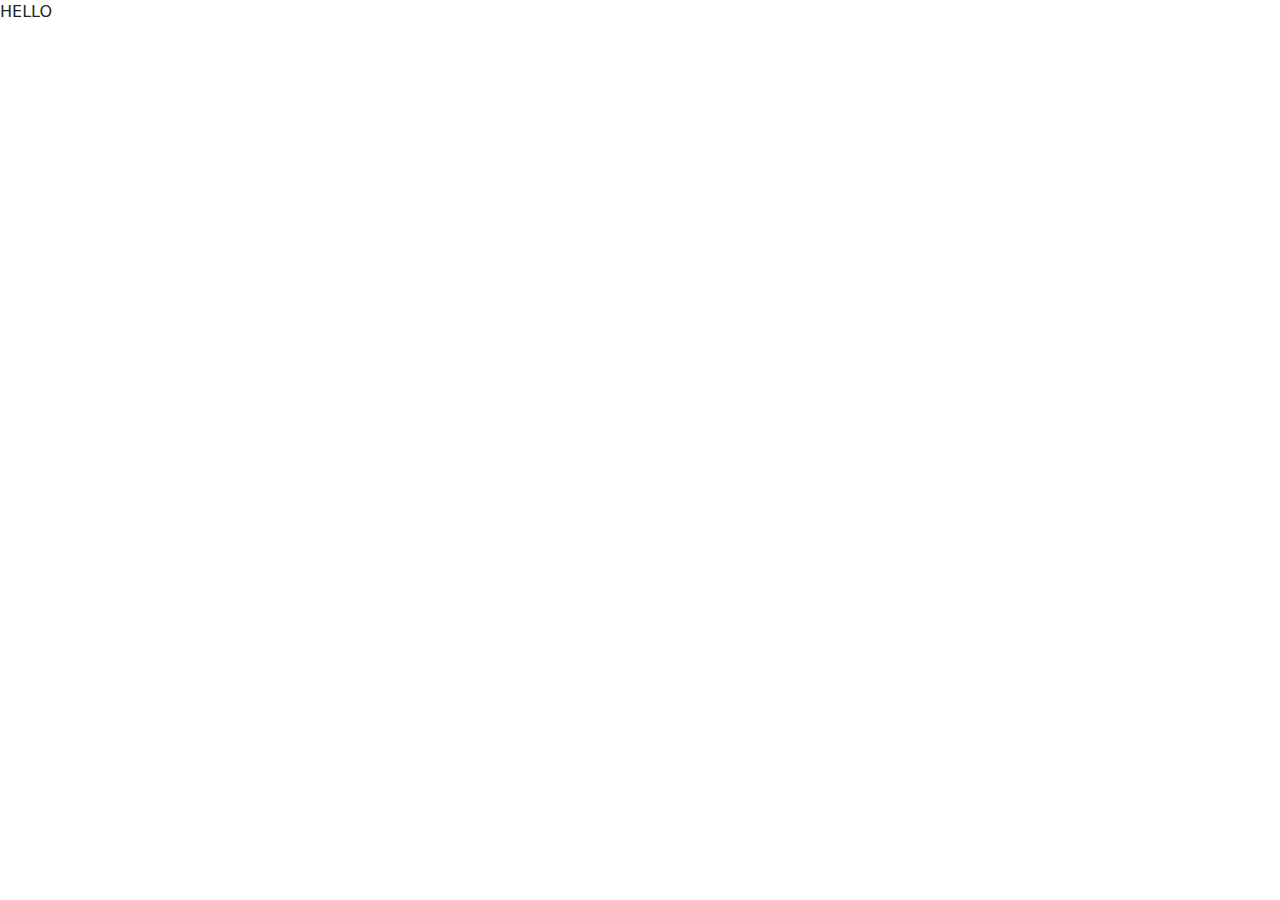
==== 1 BASICS/index.html @ 120ba8aa "this is start" ====
<!DOCTYPE html>
<html lang="en">

<head>
    <meta charset="UTF-8">
    <meta name="viewport" content="width=device-width, initial-scale=1.0">
    <title>Document</title>
    <link href="https://cdn.jsdelivr.net/npm/bootstrap@5.3.3/dist/css/bootstrap.min.css" rel="stylesheet"
        integrity="sha384-QWTKZyjpPEjISv5WaRU9OFeRpok6YctnYmDr5pNlyT2bRjXh0JMhjY6hW+ALEwIH" crossorigin="anonymous">
</head>

<body>
    HELLO

    <script src="https://cdn.jsdelivr.net/npm/bootstrap@5.3.3/dist/js/bootstrap.bundle.min.js"
        integrity="sha384-YvpcrYf0tY3lHB60NNkmXc5s9fDVZLESaAA55NDzOxhy9GkcIdslK1eN7N6jIeHz"
        crossorigin="anonymous"></script>
</body>

</html>
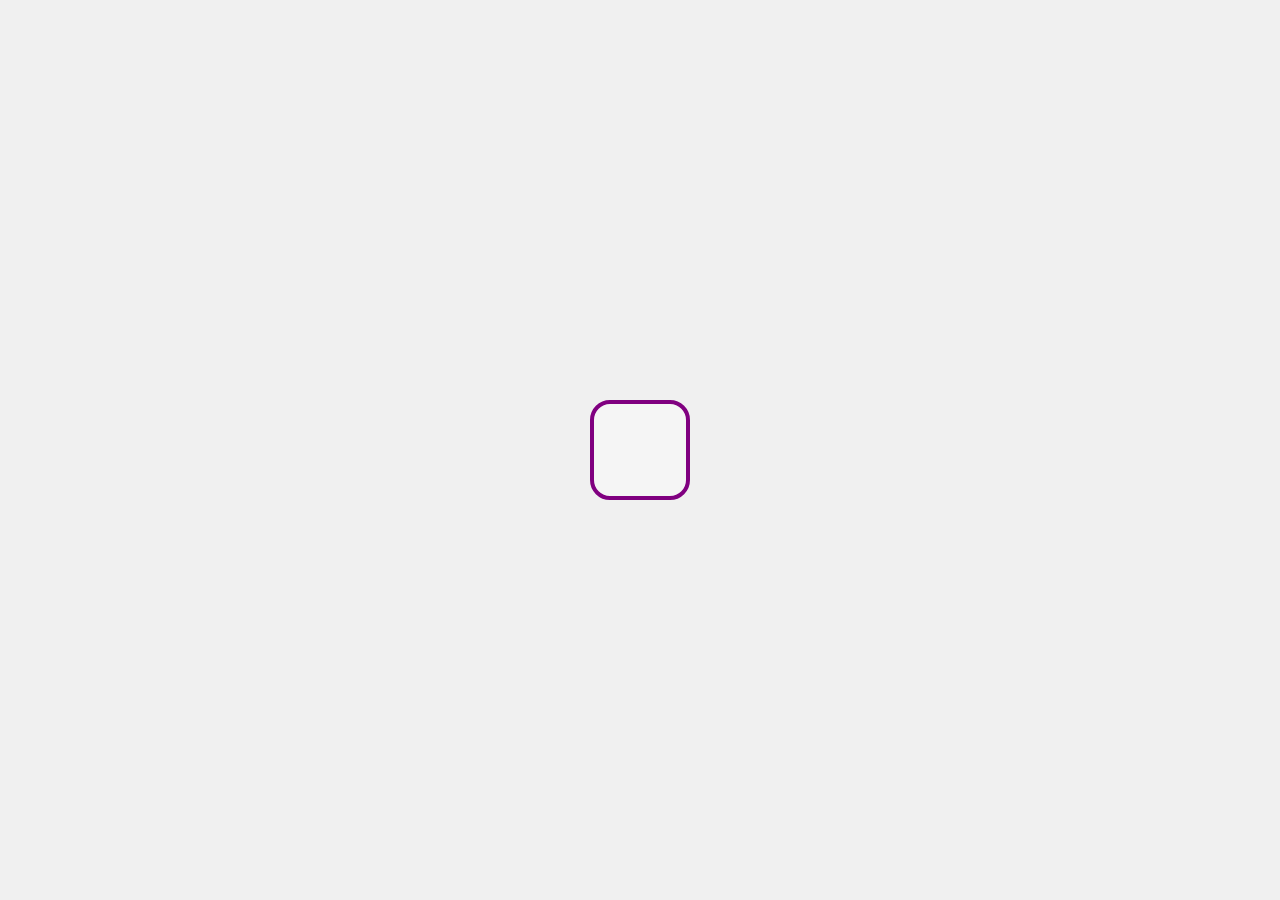
==== commit 24ca455f: "basic animations done" ====
--- a/1 BASICS/index.html
+++ b/1 BASICS/index.html
@@ -7,10 +7,13 @@
     <title>Document</title>
     <link href="https://cdn.jsdelivr.net/npm/bootstrap@5.3.3/dist/css/bootstrap.min.css" rel="stylesheet"
         integrity="sha384-QWTKZyjpPEjISv5WaRU9OFeRpok6YctnYmDr5pNlyT2bRjXh0JMhjY6hW+ALEwIH" crossorigin="anonymous">
+    <link rel="stylesheet" href="css/style.css">
 </head>
 
 <body>
-    HELLO
+    <!-- keyframes -->
+
+    <div class="box"></div>
 
     <script src="https://cdn.jsdelivr.net/npm/bootstrap@5.3.3/dist/js/bootstrap.bundle.min.js"
         integrity="sha384-YvpcrYf0tY3lHB60NNkmXc5s9fDVZLESaAA55NDzOxhy9GkcIdslK1eN7N6jIeHz"
--- a/1 BASICS/css/style.css
+++ b/1 BASICS/css/style.css
@@ -0,0 +1,29 @@
+body {
+  display: flex;
+  justify-content: center;
+  align-items: center;
+  height: 100vh;
+  margin: 0;
+  background-color: #f0f0f0;
+}
+
+.box {
+  height: 100px;
+  width: 100px;
+  background-color: whitesmoke;
+  animation: slide 3s ease-in-out infinite;
+  border-radius: 20px;
+  border: 4px solid purple;
+}
+
+@keyframes slide {
+  0% {
+    transform: translateX(-200px);
+  }
+  50% {
+    transform: translateX(200px);
+  }
+  100% {
+    transform: translateX(-200px);
+  }
+}
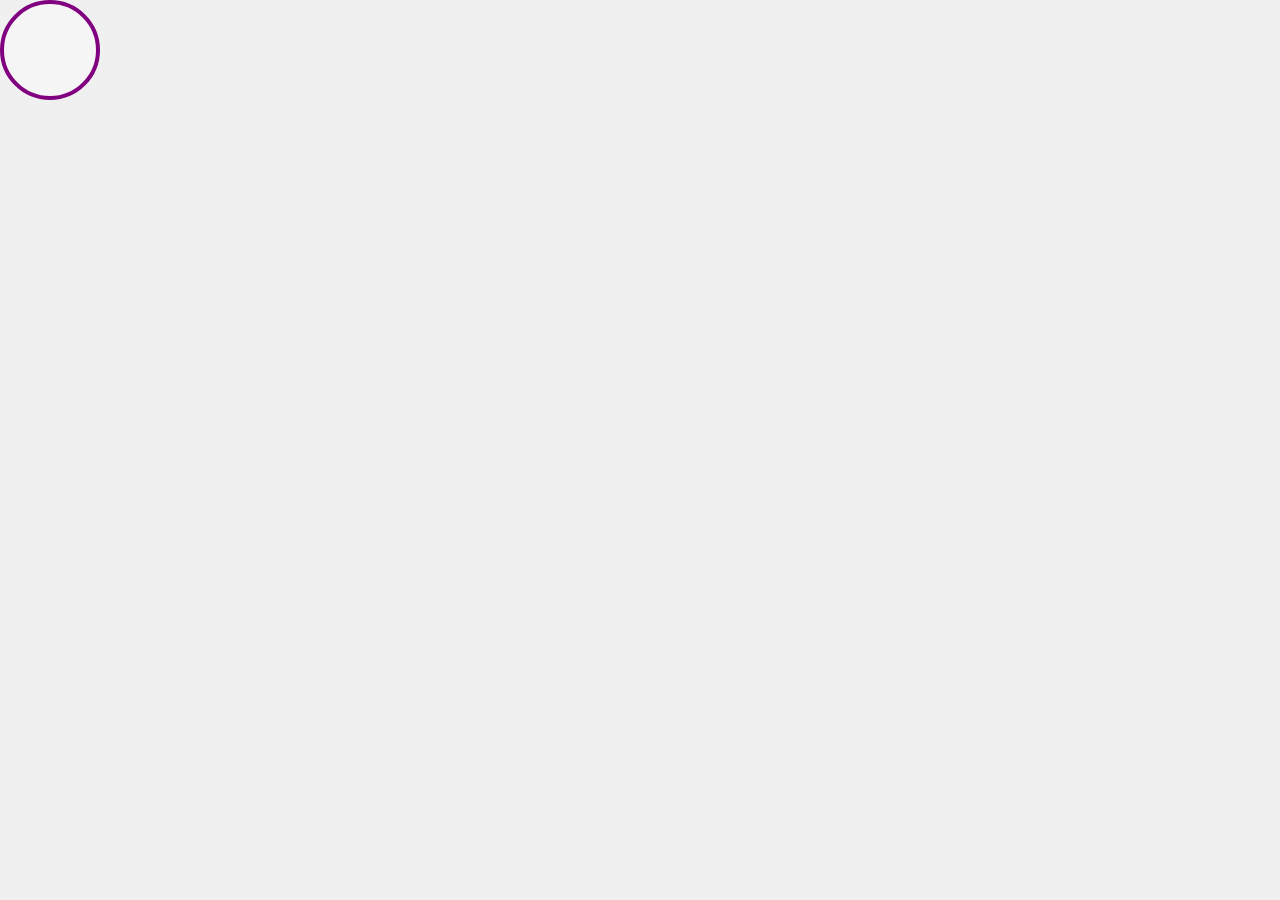
==== commit 4445efd1: "animations basics" ====
--- a/1 BASICS/index.html
+++ b/1 BASICS/index.html
@@ -12,9 +12,9 @@
 
 <body>
     <!-- keyframes -->
-
-    <div class="box"></div>
-
+    <div class="maxing">
+        <div class="box"></div>
+    </div>
     <script src="https://cdn.jsdelivr.net/npm/bootstrap@5.3.3/dist/js/bootstrap.bundle.min.js"
         integrity="sha384-YvpcrYf0tY3lHB60NNkmXc5s9fDVZLESaAA55NDzOxhy9GkcIdslK1eN7N6jIeHz"
         crossorigin="anonymous"></script>
--- a/1 BASICS/css/style.css
+++ b/1 BASICS/css/style.css
@@ -1,29 +1,40 @@
 body {
   display: flex;
-  justify-content: center;
-  align-items: center;
+  justify-content: flex-start;
+  align-items: flex-start;
   height: 100vh;
+  width: 100%;
   margin: 0;
   background-color: #f0f0f0;
 }
 
+.maxing {
+  width: 100%;
+  height: 100vh;
+}
 .box {
   height: 100px;
   width: 100px;
   background-color: whitesmoke;
-  animation: slide 3s ease-in-out infinite;
-  border-radius: 20px;
+  animation: slideAndBounce 3s ease infinite;
+  border-radius: 100%;
   border: 4px solid purple;
 }
 
-@keyframes slide {
+@keyframes slideAndBounce {
   0% {
-    transform: translateX(-200px);
+    transform: translateX(0%) translateY(0px);
+  }
+  25% {
+    transform: translateX(25%) translateY(150px);
   }
   50% {
-    transform: translateX(200px);
+    transform: translateX(50%) translateY(0px);
+  }
+  75% {
+    transform: translateX(75%) translateY(475px);
   }
   100% {
-    transform: translateX(-200px);
+    transform: translateX(100%) translateY(0px);
   }
 }
